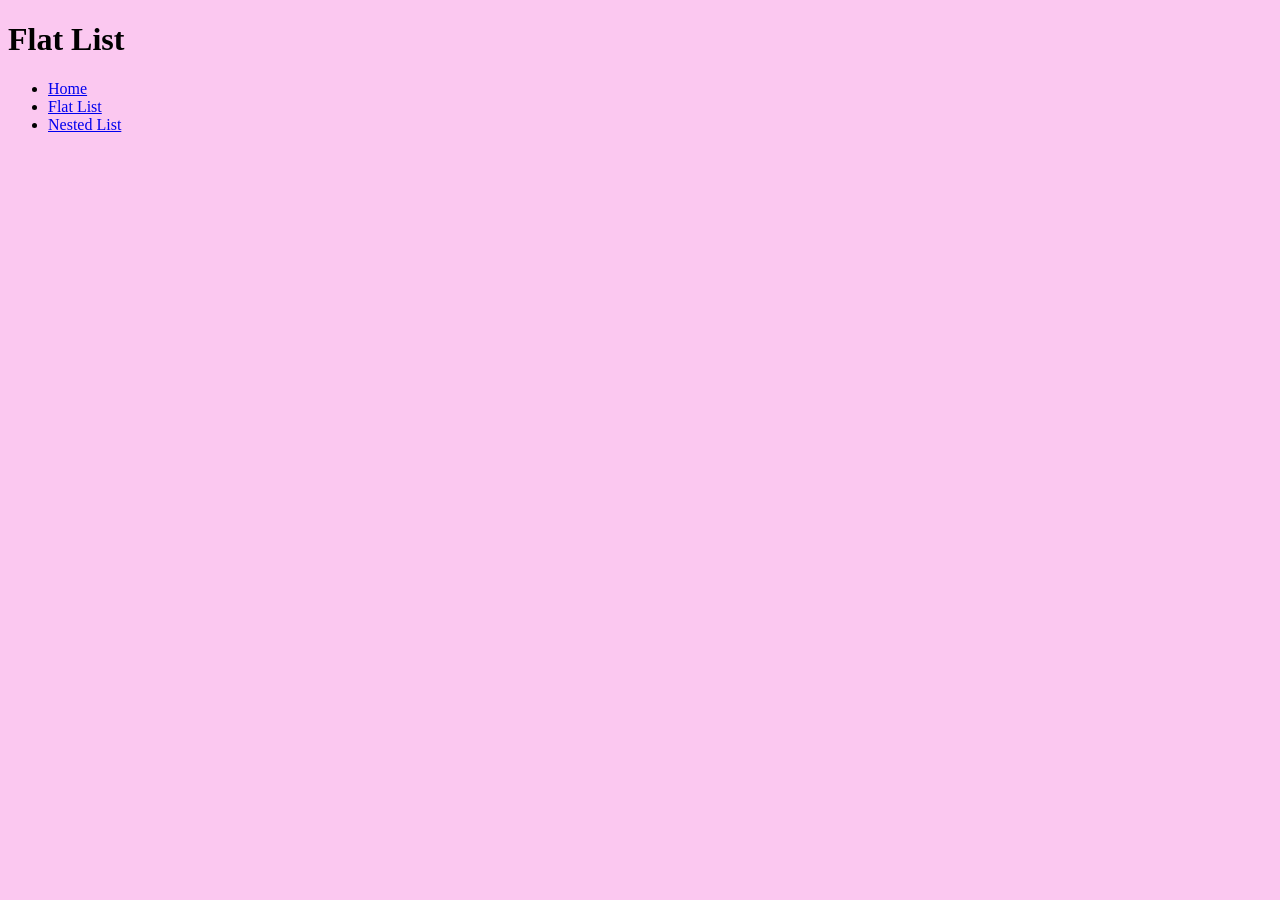
==== flat-list.html @ 937e70f0 "stubbed out pages" ====
<!DOCTYPE html> 
<html lang="en">

<head>
    <meta charset="utf-8">
    <title>Lists</title>
    <link rel="stylesheet" href="styles.css">
</head>

<body>
    <h1>Flat List</h1>

    <ul>
        <li>
            <a href="index.html">Home</a>
        </li>
        <li>
            <a href="flat-list.html">Flat List</a>
        </li>
        <li>
            <a href="nested-list.html">Nested List</a>
        </li>
    </ul>
</body>

</html>
---- styles.css ----
html {
    background-color: rgb(251, 200, 240);
}
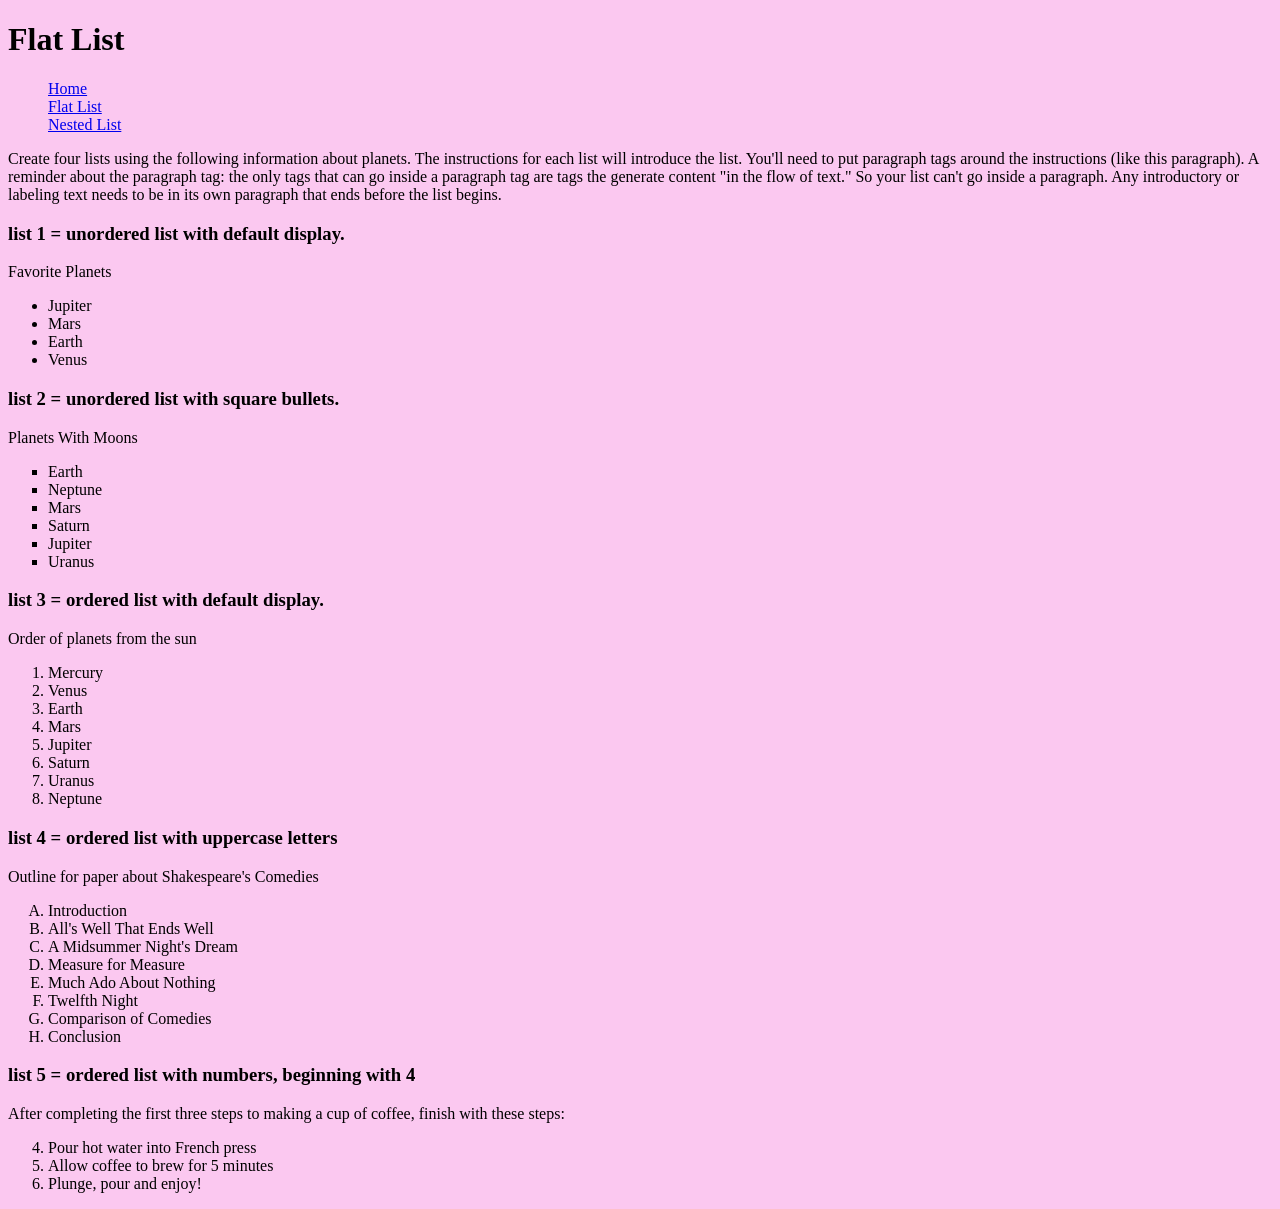
==== commit 9ae1da2c: "done" ====
--- a/flat-list.html
+++ b/flat-list.html
@@ -10,7 +10,7 @@
 <body>
     <h1>Flat List</h1>
 
-    <ul>
+    <ul class="nav">
         <li>
             <a href="index.html">Home</a>
         </li>
@@ -21,6 +21,67 @@
             <a href="nested-list.html">Nested List</a>
         </li>
     </ul>
+
+
+
+    <p>Create four lists using the following information about planets. The instructions for each list will introduce the list. You'll need to put paragraph tags around the instructions (like this paragraph). A reminder about the paragraph tag: the only tags that can go inside a paragraph tag are tags the generate content "in the flow of text." So your list can't go inside a paragraph. Any introductory or labeling text needs to be in its own paragraph that ends before the list begins.</p>
+
+    <h3>list 1 = unordered list with default display.</h3>
+
+<p>Favorite Planets</p>
+<ul>
+<li>Jupiter</li>
+<li>Mars</li>
+<li>Earth</li>
+<li>Venus</li>
+</ul>
+    <h3>list 2 = unordered list with square bullets.</h3>
+
+<p>Planets With Moons</p>
+<ul class="square-list">
+<li>Earth</li>
+<li>Neptune</li>
+<li>Mars</li>
+<li>Saturn</li>
+<li>Jupiter</li>
+<li>Uranus</li>
+</ul>
+    <h3>list 3 = ordered list with default display.</h3>
+
+<p>Order of planets from the sun</p>
+<ol>
+<li>Mercury</li>
+<li>Venus</li>
+<li>Earth</li>
+<li>Mars</li>
+<li>Jupiter</li>
+<li>Saturn</li>
+<li>Uranus</li>
+<li>Neptune</li>
+</ol>
+
+    <h3>list 4 = ordered list with uppercase letters</h3>
+
+<p>Outline for paper about Shakespeare's Comedies</p>
+<ol class="letters-list">
+<li>Introduction</li>
+<li>All's Well That Ends Well</li>
+<li>A Midsummer Night's Dream</li>
+<li>Measure for Measure</li>
+<li>Much Ado About Nothing</li>
+<li>Twelfth Night</li>
+<li>Comparison of Comedies</li>
+<li>Conclusion</li>
+</ol>
+
+    <h3>list 5 = ordered list with numbers, beginning with 4</h3>
+
+<p>After completing the first three steps to making a cup of coffee, finish with these steps:</p>
+<ol start="4">
+<li>Pour hot water into French press</li>
+<li>Allow coffee to brew for 5 minutes</li>
+<li>Plunge, pour and enjoy!</li>
+</ol>
 </body>
 
 </html>
--- a/styles.css
+++ b/styles.css
@@ -1,3 +1,15 @@
 html {
     background-color: rgb(251, 200, 240);
+}
+
+.square-list {
+ list-style-type: square;
+}
+.letters-list {
+list-style-type: upper-alpha;
+
+}
+
+.nav {
+    list-style-type: none;
 }
